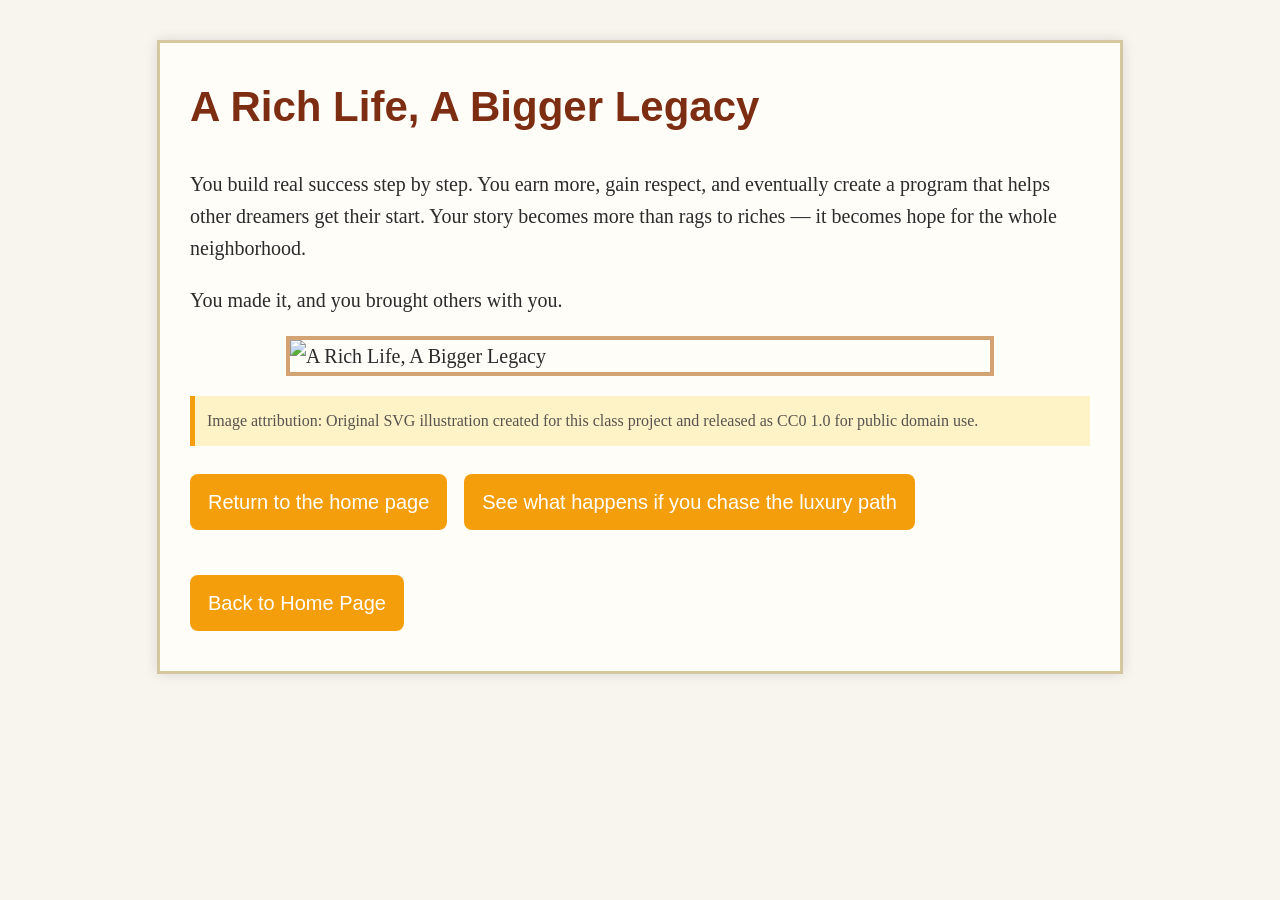
==== community.html @ b1aaa8cb "Add files via upload" ====
<!DOCTYPE html>
<html>
<head>
    <title>Legacy of Wealth</title>
    <link rel="stylesheet" href="style.css">
</head>
<body>
    <div class="container">
        <h1>A Rich Life, A Bigger Legacy</h1>
        <p>You build real success step by step. You earn more, gain respect, and eventually create a program that helps other dreamers get their start. Your story becomes more than rags to riches — it becomes hope for the whole neighborhood.</p>
        <p>You made it, and you brought others with you.</p>
        <img src="images/community.svg" alt="A Rich Life, A Bigger Legacy">
        <p class="credit">Image attribution: Original SVG illustration created for this class project and released as CC0 1.0 for public domain use.</p>
        <div class="choices">
            <a href="index.html">Return to the home page</a>
            <a href="penthouse.html">See what happens if you chase the luxury path</a>
        </div>
        <div class="footer-links">
            <a class="home-link" href="index.html">Back to Home Page</a>
        </div>
    </div>
</body>
</html>
---- style.css ----
body {
    background-color: #f8f5ef;
    color: #2b2b2b;
    font-family: Georgia, "Times New Roman", serif;
    font-size: 20px;
    line-height: 1.6;
    margin: 0;
}

.container {
    max-width: 900px;
    margin: 40px auto;
    background-color: #fffdf8;
    padding: 30px;
    border: 3px solid #d6c7a1;
    box-shadow: 0 0 12px rgba(0,0,0,0.12);
}

h1 {
    color: #7c2d12;
    font-family: Arial, Helvetica, sans-serif;
    font-size: 42px;
    margin-top: 0;
}

p {
    margin-bottom: 18px;
}

img {
    width: 100%;
    max-width: 700px;
    height: auto;
    display: block;
    margin: 20px auto;
    border: 4px solid #d4a373;
}

.choices a, .home-link {
    display: inline-block;
    margin: 10px 12px 10px 0;
    padding: 12px 18px;
    background-color: #f59e0b;
    color: #ffffff;
    text-decoration: none;
    font-family: Arial, Helvetica, sans-serif;
    font-size: 20px;
    border-radius: 8px;
}

.choices a:hover, .home-link:hover {
    background-color: #b45309;
    text-decoration: underline;
}

.credit {
    font-size: 16px;
    color: #57534e;
    background-color: #fef3c7;
    padding: 12px;
    border-left: 5px solid #f59e0b;
}

.footer-links {
    margin-top: 25px;
}
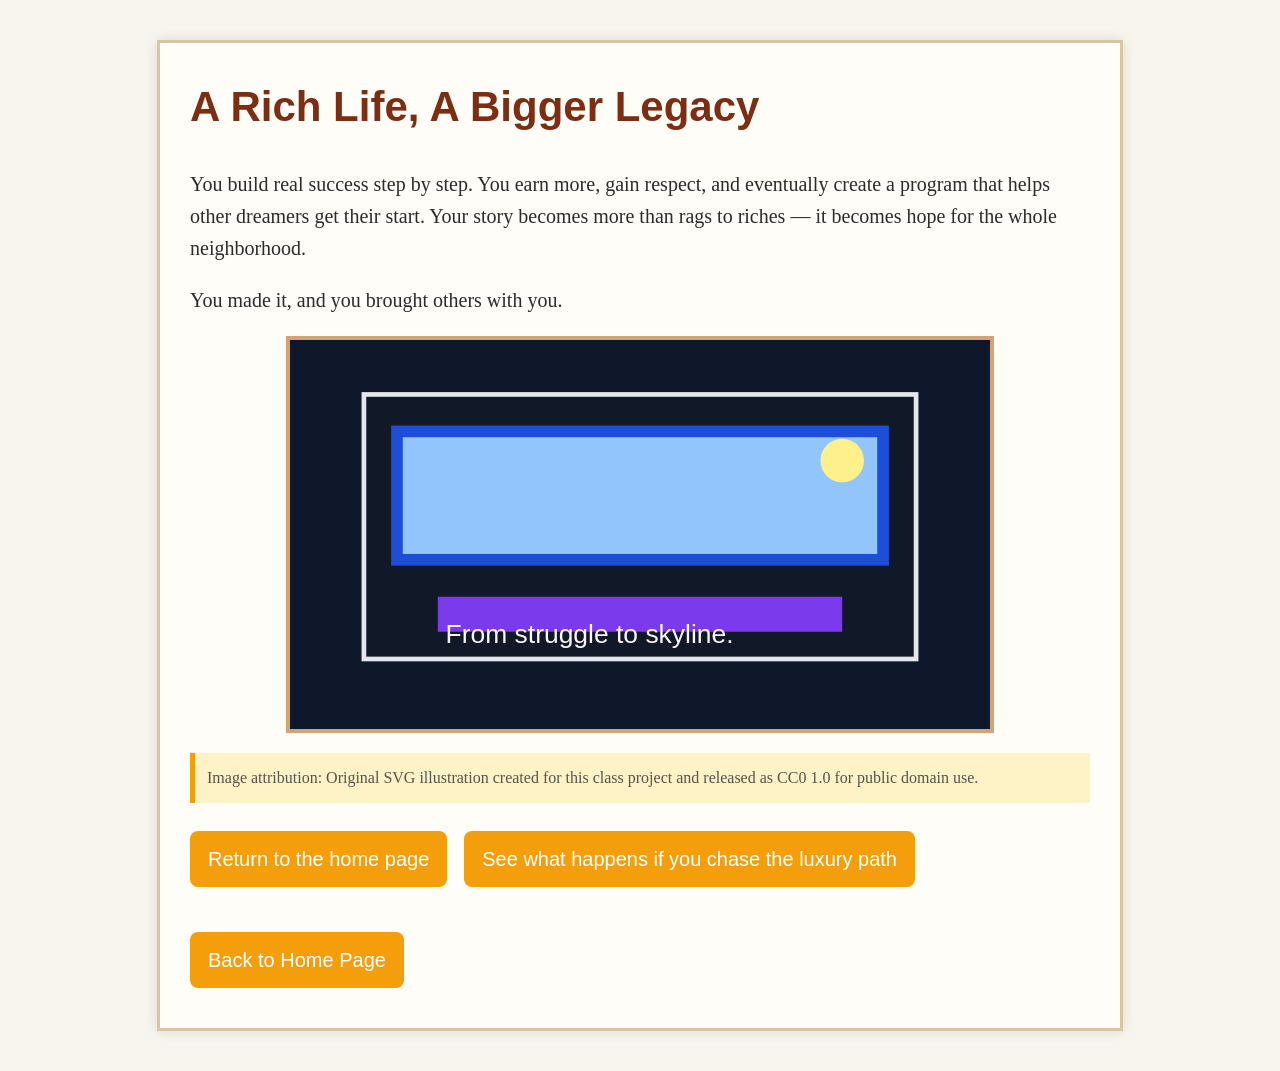
==== commit a5c4419f: "Update community.html" ====
--- a/community.html
+++ b/community.html
@@ -9,7 +9,7 @@
         <h1>A Rich Life, A Bigger Legacy</h1>
         <p>You build real success step by step. You earn more, gain respect, and eventually create a program that helps other dreamers get their start. Your story becomes more than rags to riches — it becomes hope for the whole neighborhood.</p>
         <p>You made it, and you brought others with you.</p>
-        <img src="images/community.svg" alt="A Rich Life, A Bigger Legacy">
+        <img src="community.svg" alt="A Rich Life, A Bigger Legacy">
         <p class="credit">Image attribution: Original SVG illustration created for this class project and released as CC0 1.0 for public domain use.</p>
         <div class="choices">
             <a href="index.html">Return to the home page</a>
